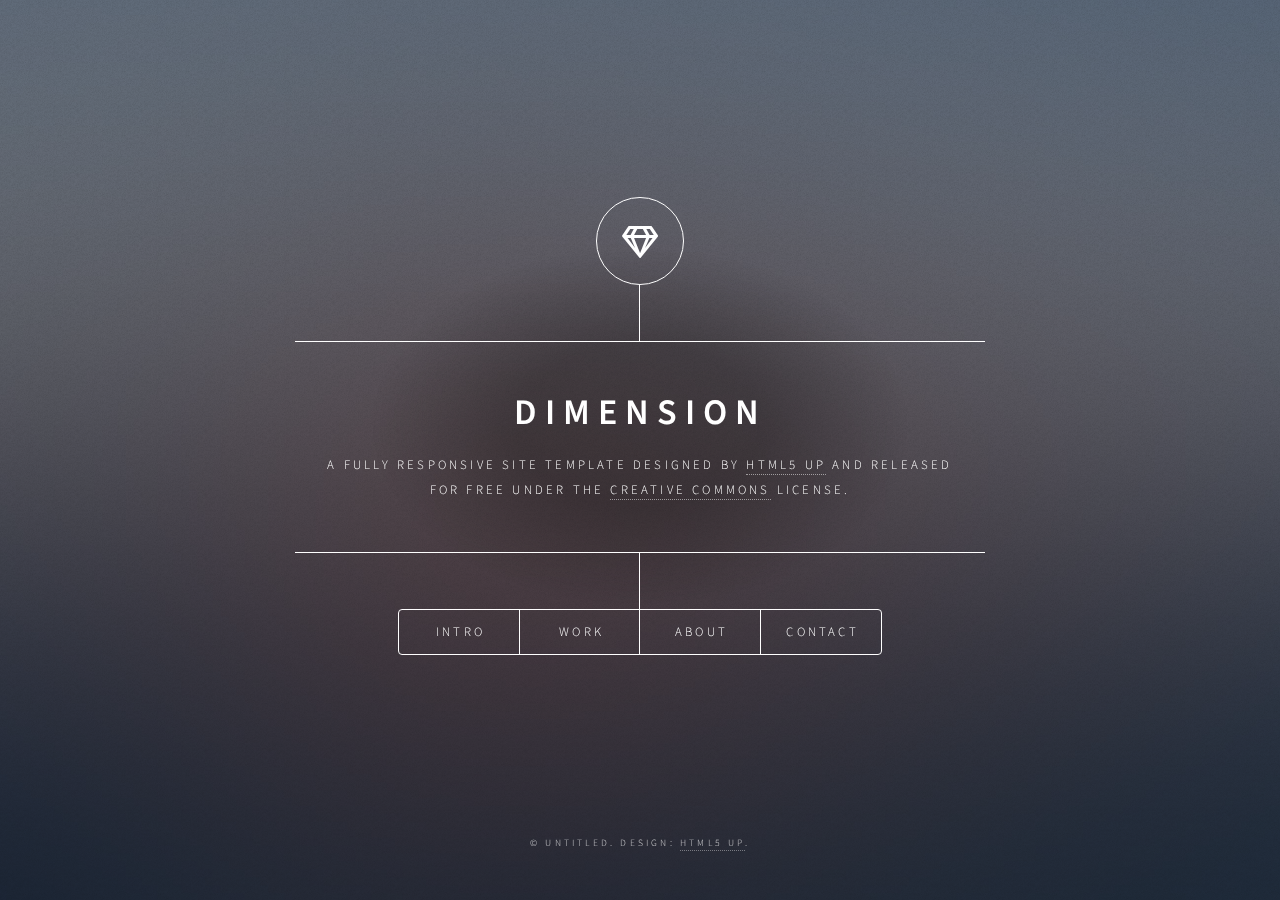
==== html_page/index.html @ d482978b "init" ====
<!DOCTYPE HTML>
<!--
	Dimension by HTML5 UP
	html5up.net | @ajlkn
	Free for personal and commercial use under the CCA 3.0 license (html5up.net/license)
-->
<html>
	<head>
		<title>Dimension by HTML5 UP</title>
		<meta charset="utf-8" />
		<meta name="viewport" content="width=device-width, initial-scale=1, user-scalable=no" />
		<link rel="stylesheet" href="assets/css/main.css" />
		<noscript><link rel="stylesheet" href="assets/css/noscript.css" /></noscript>
	</head>
	<body class="is-preload">

		<!-- Wrapper -->
			<div id="wrapper">

				<!-- Header -->
					<header id="header">
						<div class="logo">
							<span class="icon fa-gem"></span>
						</div>
						<div class="content">
							<div class="inner">
								<h1>Dimension</h1>
								<p>A fully responsive site template designed by <a href="https://html5up.net">HTML5 UP</a> and released<br />
								for free under the <a href="https://html5up.net/license">Creative Commons</a> license.</p>
							</div>
						</div>
						<nav>
							<ul>
								<li><a href="#intro">Intro</a></li>
								<li><a href="#work">Work</a></li>
								<li><a href="#about">About</a></li>
								<li><a href="#contact">Contact</a></li>
								<!--<li><a href="#elements">Elements</a></li>-->
							</ul>
						</nav>
					</header>

				<!-- Main -->
					<div id="main">

						<!-- Intro -->
							<article id="intro">
								<h2 class="major">Intro</h2>
								<span class="image main"><img src="images/pic01.jpg" alt="" /></span>
								<p>Aenean ornare velit lacus, ac varius enim ullamcorper eu. Proin aliquam facilisis ante interdum congue. Integer mollis, nisl amet convallis, porttitor magna ullamcorper, amet egestas mauris. Ut magna finibus nisi nec lacinia. Nam maximus erat id euismod egestas. By the way, check out my <a href="#work">awesome work</a>.</p>
								<p>Lorem ipsum dolor sit amet, consectetur adipiscing elit. Duis dapibus rutrum facilisis. Class aptent taciti sociosqu ad litora torquent per conubia nostra, per inceptos himenaeos. Etiam tristique libero eu nibh porttitor fermentum. Nullam venenatis erat id vehicula viverra. Nunc ultrices eros ut ultricies condimentum. Mauris risus lacus, blandit sit amet venenatis non, bibendum vitae dolor. Nunc lorem mauris, fringilla in aliquam at, euismod in lectus. Pellentesque habitant morbi tristique senectus et netus et malesuada fames ac turpis egestas. In non lorem sit amet elit placerat maximus. Pellentesque aliquam maximus risus, vel sed vehicula.</p>
							</article>

						<!-- Work -->
							<article id="work">
								<h2 class="major">Work</h2>
								<span class="image main"><img src="images/pic02.jpg" alt="" /></span>
								<p>Adipiscing magna sed dolor elit. Praesent eleifend dignissim arcu, at eleifend sapien imperdiet ac. Aliquam erat volutpat. Praesent urna nisi, fringila lorem et vehicula lacinia quam. Integer sollicitudin mauris nec lorem luctus ultrices.</p>
								<p>Nullam et orci eu lorem consequat tincidunt vivamus et sagittis libero. Mauris aliquet magna magna sed nunc rhoncus pharetra. Pellentesque condimentum sem. In efficitur ligula tate urna. Maecenas laoreet massa vel lacinia pellentesque lorem ipsum dolor. Nullam et orci eu lorem consequat tincidunt. Vivamus et sagittis libero. Mauris aliquet magna magna sed nunc rhoncus amet feugiat tempus.</p>
							</article>

						<!-- About -->
							<article id="about">
								<h2 class="major">About</h2>
								<span class="image main"><img src="images/pic03.jpg" alt="" /></span>
								<p>Lorem ipsum dolor sit amet, consectetur et adipiscing elit. Praesent eleifend dignissim arcu, at eleifend sapien imperdiet ac. Aliquam erat volutpat. Praesent urna nisi, fringila lorem et vehicula lacinia quam. Integer sollicitudin mauris nec lorem luctus ultrices. Aliquam libero et malesuada fames ac ante ipsum primis in faucibus. Cras viverra ligula sit amet ex mollis mattis lorem ipsum dolor sit amet.</p>
							</article>

						<!-- Contact -->
							<article id="contact">
								<h2 class="major">Contact</h2>
								<form method="post" action="#">
									<div class="fields">
										<div class="field half">
											<label for="name">Name</label>
											<input type="text" name="name" id="name" />
										</div>
										<div class="field half">
											<label for="email">Email</label>
											<input type="text" name="email" id="email" />
										</div>
										<div class="field">
											<label for="message">Message</label>
											<textarea name="message" id="message" rows="4"></textarea>
										</div>
									</div>
									<ul class="actions">
										<li><input type="submit" value="Send Message" class="primary" /></li>
										<li><input type="reset" value="Reset" /></li>
									</ul>
								</form>
								<ul class="icons">
									<li><a href="#" class="icon brands fa-twitter"><span class="label">Twitter</span></a></li>
									<li><a href="#" class="icon brands fa-facebook-f"><span class="label">Facebook</span></a></li>
									<li><a href="#" class="icon brands fa-instagram"><span class="label">Instagram</span></a></li>
									<li><a href="#" class="icon brands fa-github"><span class="label">GitHub</span></a></li>
								</ul>
							</article>

						<!-- Elements -->
							<article id="elements">
								<h2 class="major">Elements</h2>

								<section>
									<h3 class="major">Text</h3>
									<p>This is <b>bold</b> and this is <strong>strong</strong>. This is <i>italic</i> and this is <em>emphasized</em>.
									This is <sup>superscript</sup> text and this is <sub>subscript</sub> text.
									This is <u>underlined</u> and this is code: <code>for (;;) { ... }</code>. Finally, <a href="#">this is a link</a>.</p>
									<hr />
									<h2>Heading Level 2</h2>
									<h3>Heading Level 3</h3>
									<h4>Heading Level 4</h4>
									<h5>Heading Level 5</h5>
									<h6>Heading Level 6</h6>
									<hr />
									<h4>Blockquote</h4>
									<blockquote>Fringilla nisl. Donec accumsan interdum nisi, quis tincidunt felis sagittis eget tempus euismod. Vestibulum ante ipsum primis in faucibus vestibulum. Blandit adipiscing eu felis iaculis volutpat ac adipiscing accumsan faucibus. Vestibulum ante ipsum primis in faucibus lorem ipsum dolor sit amet nullam adipiscing eu felis.</blockquote>
									<h4>Preformatted</h4>
									<pre><code>i = 0;

while (!deck.isInOrder()) {
    print 'Iteration ' + i;
    deck.shuffle();
    i++;
}

print 'It took ' + i + ' iterations to sort the deck.';</code></pre>
								</section>

								<section>
									<h3 class="major">Lists</h3>

									<h4>Unordered</h4>
									<ul>
										<li>Dolor pulvinar etiam.</li>
										<li>Sagittis adipiscing.</li>
										<li>Felis enim feugiat.</li>
									</ul>

									<h4>Alternate</h4>
									<ul class="alt">
										<li>Dolor pulvinar etiam.</li>
										<li>Sagittis adipiscing.</li>
										<li>Felis enim feugiat.</li>
									</ul>

									<h4>Ordered</h4>
									<ol>
										<li>Dolor pulvinar etiam.</li>
										<li>Etiam vel felis viverra.</li>
										<li>Felis enim feugiat.</li>
										<li>Dolor pulvinar etiam.</li>
										<li>Etiam vel felis lorem.</li>
										<li>Felis enim et feugiat.</li>
									</ol>
									<h4>Icons</h4>
									<ul class="icons">
										<li><a href="#" class="icon brands fa-twitter"><span class="label">Twitter</span></a></li>
										<li><a href="#" class="icon brands fa-facebook-f"><span class="label">Facebook</span></a></li>
										<li><a href="#" class="icon brands fa-instagram"><span class="label">Instagram</span></a></li>
										<li><a href="#" class="icon brands fa-github"><span class="label">Github</span></a></li>
									</ul>

									<h4>Actions</h4>
									<ul class="actions">
										<li><a href="#" class="button primary">Default</a></li>
										<li><a href="#" class="button">Default</a></li>
									</ul>
									<ul class="actions stacked">
										<li><a href="#" class="button primary">Default</a></li>
										<li><a href="#" class="button">Default</a></li>
									</ul>
								</section>

								<section>
									<h3 class="major">Table</h3>
									<h4>Default</h4>
									<div class="table-wrapper">
										<table>
											<thead>
												<tr>
													<th>Name</th>
													<th>Description</th>
													<th>Price</th>
												</tr>
											</thead>
											<tbody>
												<tr>
													<td>Item One</td>
													<td>Ante turpis integer aliquet porttitor.</td>
													<td>29.99</td>
												</tr>
												<tr>
													<td>Item Two</td>
													<td>Vis ac commodo adipiscing arcu aliquet.</td>
													<td>19.99</td>
												</tr>
												<tr>
													<td>Item Three</td>
													<td> Morbi faucibus arcu accumsan lorem.</td>
													<td>29.99</td>
												</tr>
												<tr>
													<td>Item Four</td>
													<td>Vitae integer tempus condimentum.</td>
													<td>19.99</td>
												</tr>
												<tr>
													<td>Item Five</td>
													<td>Ante turpis integer aliquet porttitor.</td>
													<td>29.99</td>
												</tr>
											</tbody>
											<tfoot>
												<tr>
													<td colspan="2"></td>
													<td>100.00</td>
												</tr>
											</tfoot>
										</table>
									</div>

									<h4>Alternate</h4>
									<div class="table-wrapper">
										<table class="alt">
											<thead>
												<tr>
													<th>Name</th>
													<th>Description</th>
													<th>Price</th>
												</tr>
											</thead>
											<tbody>
												<tr>
													<td>Item One</td>
													<td>Ante turpis integer aliquet porttitor.</td>
													<td>29.99</td>
												</tr>
												<tr>
													<td>Item Two</td>
													<td>Vis ac commodo adipiscing arcu aliquet.</td>
													<td>19.99</td>
												</tr>
												<tr>
													<td>Item Three</td>
													<td> Morbi faucibus arcu accumsan lorem.</td>
													<td>29.99</td>
												</tr>
												<tr>
													<td>Item Four</td>
													<td>Vitae integer tempus condimentum.</td>
													<td>19.99</td>
												</tr>
												<tr>
													<td>Item Five</td>
													<td>Ante turpis integer aliquet porttitor.</td>
													<td>29.99</td>
												</tr>
											</tbody>
											<tfoot>
												<tr>
													<td colspan="2"></td>
													<td>100.00</td>
												</tr>
											</tfoot>
										</table>
									</div>
								</section>

								<section>
									<h3 class="major">Buttons</h3>
									<ul class="actions">
										<li><a href="#" class="button primary">Primary</a></li>
										<li><a href="#" class="button">Default</a></li>
									</ul>
									<ul class="actions">
										<li><a href="#" class="button">Default</a></li>
										<li><a href="#" class="button small">Small</a></li>
									</ul>
									<ul class="actions">
										<li><a href="#" class="button primary icon solid fa-download">Icon</a></li>
										<li><a href="#" class="button icon solid fa-download">Icon</a></li>
									</ul>
									<ul class="actions">
										<li><span class="button primary disabled">Disabled</span></li>
										<li><span class="button disabled">Disabled</span></li>
									</ul>
								</section>

								<section>
									<h3 class="major">Form</h3>
									<form method="post" action="#">
										<div class="fields">
											<div class="field half">
												<label for="demo-name">Name</label>
												<input type="text" name="demo-name" id="demo-name" value="" placeholder="Jane Doe" />
											</div>
											<div class="field half">
												<label for="demo-email">Email</label>
												<input type="email" name="demo-email" id="demo-email" value="" placeholder="jane@untitled.tld" />
											</div>
											<div class="field">
												<label for="demo-category">Category</label>
												<select name="demo-category" id="demo-category">
													<option value="">-</option>
													<option value="1">Manufacturing</option>
													<option value="1">Shipping</option>
													<option value="1">Administration</option>
													<option value="1">Human Resources</option>
												</select>
											</div>
											<div class="field half">
												<input type="radio" id="demo-priority-low" name="demo-priority" checked>
												<label for="demo-priority-low">Low</label>
											</div>
											<div class="field half">
												<input type="radio" id="demo-priority-high" name="demo-priority">
												<label for="demo-priority-high">High</label>
											</div>
											<div class="field half">
												<input type="checkbox" id="demo-copy" name="demo-copy">
												<label for="demo-copy">Email me a copy</label>
											</div>
											<div class="field half">
												<input type="checkbox" id="demo-human" name="demo-human" checked>
												<label for="demo-human">Not a robot</label>
											</div>
											<div class="field">
												<label for="demo-message">Message</label>
												<textarea name="demo-message" id="demo-message" placeholder="Enter your message" rows="6"></textarea>
											</div>
										</div>
										<ul class="actions">
											<li><input type="submit" value="Send Message" class="primary" /></li>
											<li><input type="reset" value="Reset" /></li>
										</ul>
									</form>
								</section>

							</article>

					</div>

				<!-- Footer -->
					<footer id="footer">
						<p class="copyright">&copy; Untitled. Design: <a href="https://html5up.net">HTML5 UP</a>.</p>
					</footer>

			</div>

		<!-- BG -->
			<div id="bg"></div>

		<!-- Scripts -->
			<script src="assets/js/jquery.min.js"></script>
			<script src="assets/js/browser.min.js"></script>
			<script src="assets/js/breakpoints.min.js"></script>
			<script src="assets/js/util.js"></script>
			<script src="assets/js/main.js"></script>

	</body>
</html>
---- html_page/assets/css/main.css ----
@import url(fontawesome-all.min.css);
@import url("https://fonts.googleapis.com/css?family=Source+Sans+Pro:300italic,600italic,300,600");

/*
	Dimension by HTML5 UP
	html5up.net | @ajlkn
	Free for personal and commercial use under the CCA 3.0 license (html5up.net/license)
*/

html, body, div, span, applet, object,
iframe, h1, h2, h3, h4, h5, h6, p, blockquote,
pre, a, abbr, acronym, address, big, cite,
code, del, dfn, em, img, ins, kbd, q, s, samp,
small, strike, strong, sub, sup, tt, var, b,
u, i, center, dl, dt, dd, ol, ul, li, fieldset,
form, label, legend, table, caption, tbody,
tfoot, thead, tr, th, td, article, aside,
canvas, details, embed, figure, figcaption,
footer, header, hgroup, menu, nav, output, ruby,
section, summary, time, mark, audio, video {
	margin: 0;
	padding: 0;
	border: 0;
	font-size: 100%;
	font: inherit;
	vertical-align: baseline;}

article, aside, details, figcaption, figure,
footer, header, hgroup, menu, nav, section {
	display: block;}

body {
	line-height: 1;
}

ol, ul {
	list-style: none;
}

blockquote, q {
	quotes: none;
}

	blockquote:before, blockquote:after, q:before, q:after {
		content: '';
		content: none;
	}

table {
	border-collapse: collapse;
	border-spacing: 0;
}

body {
	-webkit-text-size-adjust: none;
}

mark {
	background-color: transparent;
	color: inherit;
}

input::-moz-focus-inner {
	border: 0;
	padding: 0;
}

input, select, textarea {
	-moz-appearance: none;
	-webkit-appearance: none;
	-ms-appearance: none;
	appearance: none;
}

/* Basic */

	@-ms-viewport {
		width: device-width;
	}

	@media screen and (max-width: 480px) {

		html, body {
			min-width: 320px;
		}

	}

	html {
		box-sizing: border-box;
	}

	*, *:before, *:after {
		box-sizing: inherit;
	}

	body {
		background: #1b1f22;
	}

		body.is-preload *, body.is-preload *:before, body.is-preload *:after {
			-moz-animation: none !important;
			-webkit-animation: none !important;
			-ms-animation: none !important;
			animation: none !important;
			-moz-transition: none !important;
			-webkit-transition: none !important;
			-ms-transition: none !important;
			transition: none !important;
		}

/* Type */

	html {
		font-size: 16pt;
	}

		@media screen and (max-width: 1680px) {

			html {
				font-size: 12pt;
			}

		}

		@media screen and (max-width: 736px) {

			html {
				font-size: 11pt;
			}

		}

		@media screen and (max-width: 360px) {

			html {
				font-size: 10pt;
			}

		}

	body, input, select, textarea {
		color: #ffffff;
		font-family: "Source Sans Pro", sans-serif;
		font-weight: 300;
		font-size: 1rem;
		line-height: 1.65;
	}

	a {
		-moz-transition: color 0.2s ease-in-out, background-color 0.2s ease-in-out, border-bottom-color 0.2s ease-in-out;
		-webkit-transition: color 0.2s ease-in-out, background-color 0.2s ease-in-out, border-bottom-color 0.2s ease-in-out;
		-ms-transition: color 0.2s ease-in-out, background-color 0.2s ease-in-out, border-bottom-color 0.2s ease-in-out;
		transition: color 0.2s ease-in-out, background-color 0.2s ease-in-out, border-bottom-color 0.2s ease-in-out;
		border-bottom: dotted 1px rgba(255, 255, 255, 0.5);
		text-decoration: none;
		color: inherit;
	}

		a:hover {
			border-bottom-color: transparent;
		}

	strong, b {
		color: #ffffff;
		font-weight: 600;
	}

	em, i {
		font-style: italic;
	}

	p {
		margin: 0 0 2rem 0;
	}

	h1, h2, h3, h4, h5, h6 {
		color: #ffffff;
		font-weight: 600;
		line-height: 1.5;
		margin: 0 0 1rem 0;
		text-transform: uppercase;
		letter-spacing: 0.2rem;
	}

		h1 a, h2 a, h3 a, h4 a, h5 a, h6 a {
			color: inherit;
			text-decoration: none;
		}

		h1.major, h2.major, h3.major, h4.major, h5.major, h6.major {
			border-bottom: solid 1px #ffffff;
			width: -moz-max-content;
			width: -webkit-max-content;
			width: -ms-max-content;
			width: max-content;
			padding-bottom: 0.5rem;
			margin: 0 0 2rem 0;
		}

	h1 {
		font-size: 2.25rem;
		line-height: 1.3;
		letter-spacing: 0.5rem;
	}

	h2 {
		font-size: 1.5rem;
		line-height: 1.4;
		letter-spacing: 0.5rem;
	}

	h3 {
		font-size: 1rem;
	}

	h4 {
		font-size: 0.8rem;
	}

	h5 {
		font-size: 0.7rem;
	}

	h6 {
		font-size: 0.6rem;
	}

	@media screen and (max-width: 736px) {

		h1 {
			font-size: 1.75rem;
			line-height: 1.4;
		}

		h2 {
			font-size: 1.25em;
			line-height: 1.5;
		}

	}

	sub {
		font-size: 0.8rem;
		position: relative;
		top: 0.5rem;
	}

	sup {
		font-size: 0.8rem;
		position: relative;
		top: -0.5rem;
	}

	blockquote {
		border-left: solid 4px #ffffff;
		font-style: italic;
		margin: 0 0 2rem 0;
		padding: 0.5rem 0 0.5rem 2rem;
	}

	code {
		background: rgba(255, 255, 255, 0.075);
		border-radius: 4px;
		font-family: "Courier New", monospace;
		font-size: 0.9rem;
		margin: 0 0.25rem;
		padding: 0.25rem 0.65rem;
	}

	pre {
		-webkit-overflow-scrolling: touch;
		font-family: "Courier New", monospace;
		font-size: 0.9rem;
		margin: 0 0 2rem 0;
	}

		pre code {
			display: block;
			line-height: 1.75;
			padding: 1rem 1.5rem;
			overflow-x: auto;
		}

	hr {
		border: 0;
		border-bottom: solid 1px #ffffff;
		margin: 2.75rem 0;
	}

	.align-left {
		text-align: left;
	}

	.align-center {
		text-align: center;
	}

	.align-right {
		text-align: right;
	}

/* Form */

	form {
		margin: 0 0 2rem 0;
	}

		form > :last-child {
			margin-bottom: 0;
		}

		form > .fields {
			display: -moz-flex;
			display: -webkit-flex;
			display: -ms-flex;
			display: flex;
			-moz-flex-wrap: wrap;
			-webkit-flex-wrap: wrap;
			-ms-flex-wrap: wrap;
			flex-wrap: wrap;
			width: calc(100% + 3rem);
			margin: -1.5rem 0 2rem -1.5rem;
		}

			form > .fields > .field {
				-moz-flex-grow: 0;
				-webkit-flex-grow: 0;
				-ms-flex-grow: 0;
				flex-grow: 0;
				-moz-flex-shrink: 0;
				-webkit-flex-shrink: 0;
				-ms-flex-shrink: 0;
				flex-shrink: 0;
				padding: 1.5rem 0 0 1.5rem;
				width: calc(100% - 1.5rem);
			}

				form > .fields > .field.half {
					width: calc(50% - 0.75rem);
				}

				form > .fields > .field.third {
					width: calc(100%/3 - 0.5rem);
				}

				form > .fields > .field.quarter {
					width: calc(25% - 0.375rem);
				}

		@media screen and (max-width: 480px) {

			form > .fields {
				width: calc(100% + 3rem);
				margin: -1.5rem 0 2rem -1.5rem;
			}

				form > .fields > .field {
					padding: 1.5rem 0 0 1.5rem;
					width: calc(100% - 1.5rem);
				}

					form > .fields > .field.half {
						width: calc(100% - 1.5rem);
					}

					form > .fields > .field.third {
						width: calc(100% - 1.5rem);
					}

					form > .fields > .field.quarter {
						width: calc(100% - 1.5rem);
					}

		}

	label {
		color: #ffffff;
		display: block;
		font-size: 0.8rem;
		font-weight: 300;
		letter-spacing: 0.2rem;
		line-height: 1.5;
		margin: 0 0 1rem 0;
		text-transform: uppercase;
	}

	input[type="text"],
	input[type="password"],
	input[type="email"],
	input[type="tel"],
	select,
	textarea {
		-moz-appearance: none;
		-webkit-appearance: none;
		-ms-appearance: none;
		appearance: none;
		-moz-transition: border-color 0.2s ease-in-out, box-shadow 0.2s ease-in-out, background-color 0.2s ease-in-out;
		-webkit-transition: border-color 0.2s ease-in-out, box-shadow 0.2s ease-in-out, background-color 0.2s ease-in-out;
		-ms-transition: border-color 0.2s ease-in-out, box-shadow 0.2s ease-in-out, background-color 0.2s ease-in-out;
		transition: border-color 0.2s ease-in-out, box-shadow 0.2s ease-in-out, background-color 0.2s ease-in-out;
		background-color: transparent;
		border-radius: 4px;
		border: solid 1px #ffffff;
		color: inherit;
		display: block;
		outline: 0;
		padding: 0 1rem;
		text-decoration: none;
		width: 100%;
	}

		input[type="text"]:invalid,
		input[type="password"]:invalid,
		input[type="email"]:invalid,
		input[type="tel"]:invalid,
		select:invalid,
		textarea:invalid {
			box-shadow: none;
		}

		input[type="text"]:focus,
		input[type="password"]:focus,
		input[type="email"]:focus,
		input[type="tel"]:focus,
		select:focus,
		textarea:focus {
			background: rgba(255, 255, 255, 0.075);
			border-color: #ffffff;
			box-shadow: 0 0 0 1px #ffffff;
		}

	select {
		background-image: url("data:image/svg+xml;charset=utf8,%3Csvg xmlns='http://www.w3.org/2000/svg' width='40' height='40' preserveAspectRatio='none' viewBox='0 0 40 40'%3E%3Cpath d='M9.4,12.3l10.4,10.4l10.4-10.4c0.2-0.2,0.5-0.4,0.9-0.4c0.3,0,0.6,0.1,0.9,0.4l3.3,3.3c0.2,0.2,0.4,0.5,0.4,0.9 c0,0.4-0.1,0.6-0.4,0.9L20.7,31.9c-0.2,0.2-0.5,0.4-0.9,0.4c-0.3,0-0.6-0.1-0.9-0.4L4.3,17.3c-0.2-0.2-0.4-0.5-0.4-0.9 c0-0.4,0.1-0.6,0.4-0.9l3.3-3.3c0.2-0.2,0.5-0.4,0.9-0.4S9.1,12.1,9.4,12.3z' fill='%23ffffff' /%3E%3C/svg%3E");
		background-size: 1.25rem;
		background-repeat: no-repeat;
		background-position: calc(100% - 1rem) center;
		height: 2.75rem;
		padding-right: 2.75rem;
		text-overflow: ellipsis;
	}

		select option {
			color: #ffffff;
			background: #1b1f22;
		}

		select:focus::-ms-value {
			background-color: transparent;
		}

		select::-ms-expand {
			display: none;
		}

	input[type="text"],
	input[type="password"],
	input[type="email"],
	select {
		height: 2.75rem;
	}

	textarea {
		padding: 0.75rem 1rem;
	}

	input[type="checkbox"],
	input[type="radio"] {
		-moz-appearance: none;
		-webkit-appearance: none;
		-ms-appearance: none;
		appearance: none;
		display: block;
		float: left;
		margin-right: -2rem;
		opacity: 0;
		width: 1rem;
		z-index: -1;
	}

		input[type="checkbox"] + label,
		input[type="radio"] + label {
			text-decoration: none;
			-moz-user-select: none;
			-webkit-user-select: none;
			-ms-user-select: none;
			user-select: none;
			color: #ffffff;
			cursor: pointer;
			display: inline-block;
			font-size: 0.8rem;
			font-weight: 300;
			margin: 0 0 0.5rem 0;
			padding-left: 2.65rem;
			padding-right: 0.75rem;
			position: relative;
		}

			input[type="checkbox"] + label:before,
			input[type="radio"] + label:before {
				-moz-osx-font-smoothing: grayscale;
				-webkit-font-smoothing: antialiased;
				display: inline-block;
				font-style: normal;
				font-variant: normal;
				text-rendering: auto;
				line-height: 1;
				text-transform: none !important;
				font-family: 'Font Awesome 5 Free';
				font-weight: 900;
			}

			input[type="checkbox"] + label:before,
			input[type="radio"] + label:before {
				-moz-transition: border-color 0.2s ease-in-out, box-shadow 0.2s ease-in-out, background-color 0.2s ease-in-out;
				-webkit-transition: border-color 0.2s ease-in-out, box-shadow 0.2s ease-in-out, background-color 0.2s ease-in-out;
				-ms-transition: border-color 0.2s ease-in-out, box-shadow 0.2s ease-in-out, background-color 0.2s ease-in-out;
				transition: border-color 0.2s ease-in-out, box-shadow 0.2s ease-in-out, background-color 0.2s ease-in-out;
				border-radius: 4px;
				border: solid 1px #ffffff;
				content: '';
				display: inline-block;
				height: 1.65rem;
				left: 0;
				line-height: 1.65rem;
				position: absolute;
				text-align: center;
				top: -0.15rem;
				width: 1.65rem;
			}

		input[type="checkbox"]:checked + label:before,
		input[type="radio"]:checked + label:before {
			background: #ffffff !important;
			border-color: #ffffff !important;
			color: #1b1f22;
			content: '\f00c';
		}

		input[type="checkbox"]:focus + label:before,
		input[type="radio"]:focus + label:before {
			background: rgba(255, 255, 255, 0.075);
			border-color: #ffffff;
			box-shadow: 0 0 0 1px #ffffff;
		}

	input[type="checkbox"] + label:before {
		border-radius: 4px;
	}

	input[type="radio"] + label:before {
		border-radius: 100%;
	}

	::-webkit-input-placeholder {
		color: rgba(255, 255, 255, 0.5) !important;
		opacity: 1.0;
	}

	:-moz-placeholder {
		color: rgba(255, 255, 255, 0.5) !important;
		opacity: 1.0;
	}

	::-moz-placeholder {
		color: rgba(255, 255, 255, 0.5) !important;
		opacity: 1.0;
	}

	:-ms-input-placeholder {
		color: rgba(255, 255, 255, 0.5) !important;
		opacity: 1.0;
	}

	.formerize-placeholder {
		color: rgba(255, 255, 255, 0.5) !important;
		opacity: 1.0;
	}

/* Box */

	.box {
		border-radius: 4px;
		border: solid 1px #ffffff;
		margin-bottom: 2rem;
		padding: 1.5em;
	}

		.box > :last-child,
		.box > :last-child > :last-child,
		.box > :last-child > :last-child > :last-child {
			margin-bottom: 0;
		}

		.box.alt {
			border: 0;
			border-radius: 0;
			padding: 0;
		}

/* Icon */

	.icon {
		text-decoration: none;
		border-bottom: none;
		position: relative;
	}

		.icon:before {
			-moz-osx-font-smoothing: grayscale;
			-webkit-font-smoothing: antialiased;
			display: inline-block;
			font-style: normal;
			font-variant: normal;
			text-rendering: auto;
			line-height: 1;
			text-transform: none !important;
			font-family: 'Font Awesome 5 Free';
			font-weight: 400;
		}

		.icon > .label {
			display: none;
		}

		.icon:before {
			line-height: inherit;
		}

		.icon.solid:before {
			font-weight: 900;
		}

		.icon.brands:before {
			font-family: 'Font Awesome 5 Brands';
		}

/* Image */

	.image {
		border-radius: 4px;
		border: 0;
		display: inline-block;
		position: relative;
	}

		.image:before {
			pointer-events: none;
			background-image: url("../../images/overlay.png");
			background-color: rgba(19, 21, 25, 0.5);
			border-radius: 4px;
			content: '';
			display: block;
			height: 100%;
			left: 0;
			opacity: 0.5;
			position: absolute;
			top: 0;
			width: 100%;
		}

		.image img {
			border-radius: 4px;
			display: block;
		}

		.image.left, .image.right {
			max-width: 40%;
		}

			.image.left img, .image.right img {
				width: 100%;
			}

		.image.left {
			float: left;
			padding: 0 1.5em 1em 0;
			top: 0.25em;
		}

		.image.right {
			float: right;
			padding: 0 0 1em 1.5em;
			top: 0.25em;
		}

		.image.fit {
			display: block;
			margin: 0 0 2rem 0;
			width: 100%;
		}

			.image.fit img {
				width: 100%;
			}

		.image.main {
			display: block;
			margin: 2.5rem 0;
			width: 100%;
		}

			.image.main img {
				width: 100%;
			}

		@media screen and (max-width: 736px) {

			.image.main {
				margin: 2rem 0;
			}

		}

		@media screen and (max-width: 480px) {

			.image.main {
				margin: 1.5rem 0;
			}

		}

/* List */

	ol {
		list-style: decimal;
		margin: 0 0 2rem 0;
		padding-left: 1.25em;
	}

		ol li {
			padding-left: 0.25em;
		}

	ul {
		list-style: disc;
		margin: 0 0 2rem 0;
		padding-left: 1em;
	}

		ul li {
			padding-left: 0.5em;
		}

		ul.alt {
			list-style: none;
			padding-left: 0;
		}

			ul.alt li {
				border-top: solid 1px #ffffff;
				padding: 0.5em 0;
			}

				ul.alt li:first-child {
					border-top: 0;
					padding-top: 0;
				}

	dl {
		margin: 0 0 2rem 0;
	}

		dl dt {
			display: block;
			font-weight: 600;
			margin: 0 0 1rem 0;
		}

		dl dd {
			margin-left: 2rem;
		}

/* Actions */

	ul.actions {
		display: -moz-flex;
		display: -webkit-flex;
		display: -ms-flex;
		display: flex;
		cursor: default;
		list-style: none;
		margin-left: -1rem;
		padding-left: 0;
	}

		ul.actions li {
			padding: 0 0 0 1rem;
			vertical-align: middle;
		}

		ul.actions.special {
			-moz-justify-content: center;
			-webkit-justify-content: center;
			-ms-justify-content: center;
			justify-content: center;
			width: 100%;
			margin-left: 0;
		}

			ul.actions.special li:first-child {
				padding-left: 0;
			}

		ul.actions.stacked {
			-moz-flex-direction: column;
			-webkit-flex-direction: column;
			-ms-flex-direction: column;
			flex-direction: column;
			margin-left: 0;
		}

			ul.actions.stacked li {
				padding: 1.3rem 0 0 0;
			}

				ul.actions.stacked li:first-child {
					padding-top: 0;
				}

		ul.actions.fit {
			width: calc(100% + 1rem);
		}

			ul.actions.fit li {
				-moz-flex-grow: 1;
				-webkit-flex-grow: 1;
				-ms-flex-grow: 1;
				flex-grow: 1;
				-moz-flex-shrink: 1;
				-webkit-flex-shrink: 1;
				-ms-flex-shrink: 1;
				flex-shrink: 1;
				width: 100%;
			}

				ul.actions.fit li > * {
					width: 100%;
				}

			ul.actions.fit.stacked {
				width: 100%;
			}

		@media screen and (max-width: 480px) {

			ul.actions:not(.fixed) {
				-moz-flex-direction: column;
				-webkit-flex-direction: column;
				-ms-flex-direction: column;
				flex-direction: column;
				margin-left: 0;
				width: 100% !important;
			}

				ul.actions:not(.fixed) li {
					-moz-flex-grow: 1;
					-webkit-flex-grow: 1;
					-ms-flex-grow: 1;
					flex-grow: 1;
					-moz-flex-shrink: 1;
					-webkit-flex-shrink: 1;
					-ms-flex-shrink: 1;
					flex-shrink: 1;
					padding: 1rem 0 0 0;
					text-align: center;
					width: 100%;
				}

					ul.actions:not(.fixed) li > * {
						width: 100%;
					}

					ul.actions:not(.fixed) li:first-child {
						padding-top: 0;
					}

					ul.actions:not(.fixed) li input[type="submit"],
					ul.actions:not(.fixed) li input[type="reset"],
					ul.actions:not(.fixed) li input[type="button"],
					ul.actions:not(.fixed) li button,
					ul.actions:not(.fixed) li .button {
						width: 100%;
					}

						ul.actions:not(.fixed) li input[type="submit"].icon:before,
						ul.actions:not(.fixed) li input[type="reset"].icon:before,
						ul.actions:not(.fixed) li input[type="button"].icon:before,
						ul.actions:not(.fixed) li button.icon:before,
						ul.actions:not(.fixed) li .button.icon:before {
							margin-left: -0.5em;
						}

		}

/* Icons */

	ul.icons {
		cursor: default;
		list-style: none;
		padding-left: 0;
	}

		ul.icons li {
			display: inline-block;
			padding: 0 0.75em 0 0;
		}

			ul.icons li:last-child {
				padding-right: 0;
			}

			ul.icons li a {
				border-radius: 100%;
				box-shadow: inset 0 0 0 1px #ffffff;
				display: inline-block;
				height: 2.25rem;
				line-height: 2.25rem;
				text-align: center;
				width: 2.25rem;
			}

				ul.icons li a:hover {
					background-color: rgba(255, 255, 255, 0.075);
				}

				ul.icons li a:active {
					background-color: rgba(255, 255, 255, 0.175);
				}

/* Table */

	.table-wrapper {
		-webkit-overflow-scrolling: touch;
		overflow-x: auto;
	}

	table {
		margin: 0 0 2rem 0;
		width: 100%;
	}

		table tbody tr {
			border: solid 1px #ffffff;
			border-left: 0;
			border-right: 0;
		}

			table tbody tr:nth-child(2n + 1) {
				background-color: rgba(255, 255, 255, 0.075);
			}

		table td {
			padding: 0.75em 0.75em;
		}

		table th {
			color: #ffffff;
			font-size: 0.9em;
			font-weight: 600;
			padding: 0 0.75em 0.75em 0.75em;
			text-align: left;
		}

		table thead {
			border-bottom: solid 2px #ffffff;
		}

		table tfoot {
			border-top: solid 2px #ffffff;
		}

		table.alt {
			border-collapse: separate;
		}

			table.alt tbody tr td {
				border: solid 1px #ffffff;
				border-left-width: 0;
				border-top-width: 0;
			}

				table.alt tbody tr td:first-child {
					border-left-width: 1px;
				}

			table.alt tbody tr:first-child td {
				border-top-width: 1px;
			}

			table.alt thead {
				border-bottom: 0;
			}

			table.alt tfoot {
				border-top: 0;
			}

/* Button */

	input[type="submit"],
	input[type="reset"],
	input[type="button"],
	button,
	.button {
		-moz-appearance: none;
		-webkit-appearance: none;
		-ms-appearance: none;
		appearance: none;
		-moz-transition: background-color 0.2s ease-in-out, color 0.2s ease-in-out;
		-webkit-transition: background-color 0.2s ease-in-out, color 0.2s ease-in-out;
		-ms-transition: background-color 0.2s ease-in-out, color 0.2s ease-in-out;
		transition: background-color 0.2s ease-in-out, color 0.2s ease-in-out;
		background-color: transparent;
		border-radius: 4px;
		border: 0;
		box-shadow: inset 0 0 0 1px #ffffff;
		color: #ffffff !important;
		cursor: pointer;
		display: inline-block;
		font-size: 0.8rem;
		font-weight: 300;
		height: 2.75rem;
		letter-spacing: 0.2rem;
		line-height: 2.75rem;
		outline: 0;
		padding: 0 1.25rem 0 1.35rem;
		text-align: center;
		text-decoration: none;
		text-transform: uppercase;
		white-space: nowrap;
	}

		input[type="submit"]:hover,
		input[type="reset"]:hover,
		input[type="button"]:hover,
		button:hover,
		.button:hover {
			background-color: rgba(255, 255, 255, 0.075);
		}

		input[type="submit"]:active,
		input[type="reset"]:active,
		input[type="button"]:active,
		button:active,
		.button:active {
			background-color: rgba(255, 255, 255, 0.175);
		}

		input[type="submit"].icon:before,
		input[type="reset"].icon:before,
		input[type="button"].icon:before,
		button.icon:before,
		.button.icon:before {
			margin-right: 0.5em;
		}

		input[type="submit"].fit,
		input[type="reset"].fit,
		input[type="button"].fit,
		button.fit,
		.button.fit {
			width: 100%;
		}

		input[type="submit"].small,
		input[type="reset"].small,
		input[type="button"].small,
		button.small,
		.button.small {
			font-size: 0.6rem;
			height: 2.0625rem;
			line-height: 2.0625rem;
		}

		input[type="submit"].primary,
		input[type="reset"].primary,
		input[type="button"].primary,
		button.primary,
		.button.primary {
			background-color: #ffffff;
			color: #1b1f22 !important;
			font-weight: 600;
		}

		input[type="submit"].disabled, input[type="submit"]:disabled,
		input[type="reset"].disabled,
		input[type="reset"]:disabled,
		input[type="button"].disabled,
		input[type="button"]:disabled,
		button.disabled,
		button:disabled,
		.button.disabled,
		.button:disabled {
			pointer-events: none;
			cursor: default;
			opacity: 0.25;
		}

	input[type="submit"],
	input[type="reset"],
	input[type="button"],
	button {
		line-height: calc(2.75rem - 2px);
	}

/* BG */

	#bg {
		-moz-transform: scale(1.0);
		-webkit-transform: scale(1.0);
		-ms-transform: scale(1.0);
		transform: scale(1.0);
		-webkit-backface-visibility: hidden;
		position: fixed;
		top: 0;
		left: 0;
		width: 100%;
		height: 100vh;
		z-index: 1;
	}

		#bg:before, #bg:after {
			content: '';
			display: block;
			position: absolute;
			top: 0;
			left: 0;
			width: 100%;
			height: 100%;
		}

		#bg:before {
			-moz-transition: background-color 2.5s ease-in-out;
			-webkit-transition: background-color 2.5s ease-in-out;
			-ms-transition: background-color 2.5s ease-in-out;
			transition: background-color 2.5s ease-in-out;
			-moz-transition-delay: 0.75s;
			-webkit-transition-delay: 0.75s;
			-ms-transition-delay: 0.75s;
			transition-delay: 0.75s;
			background-image: linear-gradient(to top, rgba(19, 21, 25, 0.5), rgba(19, 21, 25, 0.5)), url("../../images/overlay.png");
			background-size: auto, 256px 256px;
			background-position: center, center;
			background-repeat: no-repeat, repeat;
			z-index: 2;
		}

		#bg:after {
			-moz-transform: scale(1.125);
			-webkit-transform: scale(1.125);
			-ms-transform: scale(1.125);
			transform: scale(1.125);
			-moz-transition: -moz-transform 0.325s ease-in-out, -moz-filter 0.325s ease-in-out;
			-webkit-transition: -webkit-transform 0.325s ease-in-out, -webkit-filter 0.325s ease-in-out;
			-ms-transition: -ms-transform 0.325s ease-in-out, -ms-filter 0.325s ease-in-out;
			transition: transform 0.325s ease-in-out, filter 0.325s ease-in-out;
			background-image: url("../../images/bg.jpg");
			background-position: center;
			background-size: cover;
			background-repeat: no-repeat;
			z-index: 1;
		}

		body.is-article-visible #bg:after {
			-moz-transform: scale(1.0825);
			-webkit-transform: scale(1.0825);
			-ms-transform: scale(1.0825);
			transform: scale(1.0825);
			-moz-filter: blur(0.2rem);
			-webkit-filter: blur(0.2rem);
			-ms-filter: blur(0.2rem);
			filter: blur(0.2rem);
		}

		body.is-preload #bg:before {
			background-color: #000000;
		}

/* Wrapper */

	#wrapper {
		display: -moz-flex;
		display: -webkit-flex;
		display: -ms-flex;
		display: flex;
		-moz-flex-direction: column;
		-webkit-flex-direction: column;
		-ms-flex-direction: column;
		flex-direction: column;
		-moz-align-items: center;
		-webkit-align-items: center;
		-ms-align-items: center;
		align-items: center;
		-moz-justify-content: space-between;
		-webkit-justify-content: space-between;
		-ms-justify-content: space-between;
		justify-content: space-between;
		position: relative;
		min-height: 100vh;
		width: 100%;
		padding: 4rem 2rem;
		z-index: 3;
	}

		#wrapper:before {
			content: '';
			display: block;
		}

		@media screen and (max-width: 1680px) {

			#wrapper {
				padding: 3rem 2rem;
			}

		}

		@media screen and (max-width: 736px) {

			#wrapper {
				padding: 2rem 1rem;
			}

		}

		@media screen and (max-width: 480px) {

			#wrapper {
				padding: 1rem;
			}

		}

/* Header */

	#header {
		display: -moz-flex;
		display: -webkit-flex;
		display: -ms-flex;
		display: flex;
		-moz-flex-direction: column;
		-webkit-flex-direction: column;
		-ms-flex-direction: column;
		flex-direction: column;
		-moz-align-items: center;
		-webkit-align-items: center;
		-ms-align-items: center;
		align-items: center;
		-moz-transition: -moz-transform 0.325s ease-in-out, -moz-filter 0.325s ease-in-out, opacity 0.325s ease-in-out;
		-webkit-transition: -webkit-transform 0.325s ease-in-out, -webkit-filter 0.325s ease-in-out, opacity 0.325s ease-in-out;
		-ms-transition: -ms-transform 0.325s ease-in-out, -ms-filter 0.325s ease-in-out, opacity 0.325s ease-in-out;
		transition: transform 0.325s ease-in-out, filter 0.325s ease-in-out, opacity 0.325s ease-in-out;
		background-image: -moz-radial-gradient(rgba(0, 0, 0, 0.25) 25%, rgba(0, 0, 0, 0) 55%);
		background-image: -webkit-radial-gradient(rgba(0, 0, 0, 0.25) 25%, rgba(0, 0, 0, 0) 55%);
		background-image: -ms-radial-gradient(rgba(0, 0, 0, 0.25) 25%, rgba(0, 0, 0, 0) 55%);
		background-image: radial-gradient(rgba(0, 0, 0, 0.25) 25%, rgba(0, 0, 0, 0) 55%);
		max-width: 100%;
		text-align: center;
	}

		#header > * {
			-moz-transition: opacity 0.325s ease-in-out;
			-webkit-transition: opacity 0.325s ease-in-out;
			-ms-transition: opacity 0.325s ease-in-out;
			transition: opacity 0.325s ease-in-out;
			position: relative;
			margin-top: 3.5rem;
		}

			#header > *:before {
				content: '';
				display: block;
				position: absolute;
				top: calc(-3.5rem - 1px);
				left: calc(50% - 1px);
				width: 1px;
				height: calc(3.5rem + 1px);
				background: #ffffff;
			}

		#header > :first-child {
			margin-top: 0;
		}

			#header > :first-child:before {
				display: none;
			}

		#header .logo {
			width: 5.5rem;
			height: 5.5rem;
			line-height: 5.5rem;
			border: solid 1px #ffffff;
			border-radius: 100%;
		}

			#header .logo .icon:before {
				font-size: 2rem;
			}

		#header .content {
			border-style: solid;
			border-color: #ffffff;
			border-top-width: 1px;
			border-bottom-width: 1px;
			max-width: 100%;
		}

			#header .content .inner {
				-moz-transition: max-height 0.75s ease, padding 0.75s ease, opacity 0.325s ease-in-out;
				-webkit-transition: max-height 0.75s ease, padding 0.75s ease, opacity 0.325s ease-in-out;
				-ms-transition: max-height 0.75s ease, padding 0.75s ease, opacity 0.325s ease-in-out;
				transition: max-height 0.75s ease, padding 0.75s ease, opacity 0.325s ease-in-out;
				-moz-transition-delay: 0.25s;
				-webkit-transition-delay: 0.25s;
				-ms-transition-delay: 0.25s;
				transition-delay: 0.25s;
				padding: 3rem 2rem;
				max-height: 40rem;
				overflow: hidden;
			}

				#header .content .inner > :last-child {
					margin-bottom: 0;
				}

			#header .content p {
				text-transform: uppercase;
				letter-spacing: 0.2rem;
				font-size: 0.8rem;
				line-height: 2;
			}

		#header nav ul {
			display: -moz-flex;
			display: -webkit-flex;
			display: -ms-flex;
			display: flex;
			margin-bottom: 0;
			list-style: none;
			padding-left: 0;
			border: solid 1px #ffffff;
			border-radius: 4px;
		}

			#header nav ul li {
				padding-left: 0;
				border-left: solid 1px #ffffff;
			}

				#header nav ul li:first-child {
					border-left: 0;
				}

				#header nav ul li a {
					display: block;
					min-width: 7.5rem;
					height: 2.75rem;
					line-height: 2.75rem;
					padding: 0 1.25rem 0 1.45rem;
					text-transform: uppercase;
					letter-spacing: 0.2rem;
					font-size: 0.8rem;
					border-bottom: 0;
				}

					#header nav ul li a:hover {
						background-color: rgba(255, 255, 255, 0.075);
					}

					#header nav ul li a:active {
						background-color: rgba(255, 255, 255, 0.175);
					}

		#header nav.use-middle:after {
			content: '';
			display: block;
			position: absolute;
			top: 0;
			left: calc(50% - 1px);
			width: 1px;
			height: 100%;
			background: #ffffff;
		}

		#header nav.use-middle ul li.is-middle {
			border-left: 0;
		}

		body.is-article-visible #header {
			-moz-transform: scale(0.95);
			-webkit-transform: scale(0.95);
			-ms-transform: scale(0.95);
			transform: scale(0.95);
			-moz-filter: blur(0.1rem);
			-webkit-filter: blur(0.1rem);
			-ms-filter: blur(0.1rem);
			filter: blur(0.1rem);
			opacity: 0;
		}

		body.is-preload #header {
			-moz-filter: blur(0.125rem);
			-webkit-filter: blur(0.125rem);
			-ms-filter: blur(0.125rem);
			filter: blur(0.125rem);
		}

			body.is-preload #header > * {
				opacity: 0;
			}

			body.is-preload #header .content .inner {
				max-height: 0;
				padding-top: 0;
				padding-bottom: 0;
				opacity: 0;
			}

		@media screen and (max-width: 980px) {

			#header .content p br {
				display: none;
			}

		}

		@media screen and (max-width: 736px) {

			#header > * {
				margin-top: 2rem;
			}

				#header > *:before {
					top: calc(-2rem - 1px);
					height: calc(2rem + 1px);
				}

			#header .logo {
				width: 4.75rem;
				height: 4.75rem;
				line-height: 4.75rem;
			}

				#header .logo .icon:before {
					font-size: 1.75rem;
				}

			#header .content .inner {
				padding: 2.5rem 1rem;
			}

			#header .content p {
				line-height: 1.875;
			}

		}

		@media screen and (max-width: 480px) {

			#header {
				padding: 1.5rem 0;
			}

				#header .content .inner {
					padding: 2.5rem 0;
				}

				#header nav ul {
					-moz-flex-direction: column;
					-webkit-flex-direction: column;
					-ms-flex-direction: column;
					flex-direction: column;
					min-width: 10rem;
					max-width: 100%;
				}

					#header nav ul li {
						border-left: 0;
						border-top: solid 1px #ffffff;
					}

						#header nav ul li:first-child {
							border-top: 0;
						}

						#header nav ul li a {
							height: 3rem;
							line-height: 3rem;
							min-width: 0;
							width: 100%;
						}

				#header nav.use-middle:after {
					display: none;
				}

		}

/* Main */

	#main {
		-moz-flex-grow: 1;
		-webkit-flex-grow: 1;
		-ms-flex-grow: 1;
		flex-grow: 1;
		-moz-flex-shrink: 1;
		-webkit-flex-shrink: 1;
		-ms-flex-shrink: 1;
		flex-shrink: 1;
		display: -moz-flex;
		display: -webkit-flex;
		display: -ms-flex;
		display: flex;
		-moz-align-items: center;
		-webkit-align-items: center;
		-ms-align-items: center;
		align-items: center;
		-moz-justify-content: center;
		-webkit-justify-content: center;
		-ms-justify-content: center;
		justify-content: center;
		-moz-flex-direction: column;
		-webkit-flex-direction: column;
		-ms-flex-direction: column;
		flex-direction: column;
		position: relative;
		max-width: 100%;
		z-index: 3;
	}

		#main article {
			-moz-transform: translateY(0.25rem);
			-webkit-transform: translateY(0.25rem);
			-ms-transform: translateY(0.25rem);
			transform: translateY(0.25rem);
			-moz-transition: opacity 0.325s ease-in-out, -moz-transform 0.325s ease-in-out;
			-webkit-transition: opacity 0.325s ease-in-out, -webkit-transform 0.325s ease-in-out;
			-ms-transition: opacity 0.325s ease-in-out, -ms-transform 0.325s ease-in-out;
			transition: opacity 0.325s ease-in-out, transform 0.325s ease-in-out;
			padding: 4.5rem 2.5rem 1.5rem 2.5rem ;
			position: relative;
			width: 40rem;
			max-width: 100%;
			background-color: rgba(27, 31, 34, 0.85);
			border-radius: 4px;
			opacity: 0;
		}

			#main article.active {
				-moz-transform: translateY(0);
				-webkit-transform: translateY(0);
				-ms-transform: translateY(0);
				transform: translateY(0);
				opacity: 1;
			}

			#main article .close {
				display: block;
				position: absolute;
				top: 0;
				right: 0;
				width: 4rem;
				height: 4rem;
				cursor: pointer;
				text-indent: 4rem;
				overflow: hidden;
				white-space: nowrap;
			}

				#main article .close:before {
					-moz-transition: background-color 0.2s ease-in-out;
					-webkit-transition: background-color 0.2s ease-in-out;
					-ms-transition: background-color 0.2s ease-in-out;
					transition: background-color 0.2s ease-in-out;
					content: '';
					display: block;
					position: absolute;
					top: 0.75rem;
					left: 0.75rem;
					width: 2.5rem;
					height: 2.5rem;
					border-radius: 100%;
					background-position: center;
					background-image: url("data:image/svg+xml;charset=utf8,%3Csvg xmlns='http://www.w3.org/2000/svg' xmlns:xlink='http://www.w3.org/1999/xlink' width='20px' height='20px' viewBox='0 0 20 20' zoomAndPan='disable'%3E%3Cstyle%3Eline %7B stroke: %23ffffff%3B stroke-width: 1%3B %7D%3C/style%3E%3Cline x1='2' y1='2' x2='18' y2='18' /%3E%3Cline x1='18' y1='2' x2='2' y2='18' /%3E%3C/svg%3E");
					background-size: 20px 20px;
					background-repeat: no-repeat;
				}

				#main article .close:hover:before {
					background-color: rgba(255, 255, 255, 0.075);
				}

				#main article .close:active:before {
					background-color: rgba(255, 255, 255, 0.175);
				}

		@media screen and (max-width: 736px) {

			#main article {
				padding: 3.5rem 2rem 0.5rem 2rem ;
			}

				#main article .close:before {
					top: 0.875rem;
					left: 0.875rem;
					width: 2.25rem;
					height: 2.25rem;
					background-size: 14px 14px;
				}

		}

		@media screen and (max-width: 480px) {

			#main article {
				padding: 3rem 1.5rem 0.5rem 1.5rem ;
			}

		}

/* Footer */

	#footer {
		-moz-transition: -moz-transform 0.325s ease-in-out, -moz-filter 0.325s ease-in-out, opacity 0.325s ease-in-out;
		-webkit-transition: -webkit-transform 0.325s ease-in-out, -webkit-filter 0.325s ease-in-out, opacity 0.325s ease-in-out;
		-ms-transition: -ms-transform 0.325s ease-in-out, -ms-filter 0.325s ease-in-out, opacity 0.325s ease-in-out;
		transition: transform 0.325s ease-in-out, filter 0.325s ease-in-out, opacity 0.325s ease-in-out;
		width: 100%;
		max-width: 100%;
		margin-top: 2rem;
		text-align: center;
	}

		#footer .copyright {
			letter-spacing: 0.2rem;
			font-size: 0.6rem;
			opacity: 0.75;
			margin-bottom: 0;
			text-transform: uppercase;
		}

		body.is-article-visible #footer {
			-moz-transform: scale(0.95);
			-webkit-transform: scale(0.95);
			-ms-transform: scale(0.95);
			transform: scale(0.95);
			-moz-filter: blur(0.1rem);
			-webkit-filter: blur(0.1rem);
			-ms-filter: blur(0.1rem);
			filter: blur(0.1rem);
			opacity: 0;
		}

		body.is-preload #footer {
			opacity: 0;
		}
---- html_page/assets/css/noscript.css ----
/*
	Dimension by HTML5 UP
	html5up.net | @ajlkn
	Free for personal and commercial use under the CCA 3.0 license (html5up.net/license)
*/

/* BG */

	body.is-preload #bg:before {
		background-color: transparent;
	}

/* Header */

	body.is-preload #header {
		-moz-filter: none;
		-webkit-filter: none;
		-ms-filter: none;
		filter: none;
	}

		body.is-preload #header > * {
			opacity: 1;
		}

		body.is-preload #header .content .inner {
			max-height: none;
			padding: 3rem 2rem;
			opacity: 1;
		}

/* Main */

	#main article {
		opacity: 1;
		margin: 4rem 0 0 0;
	}
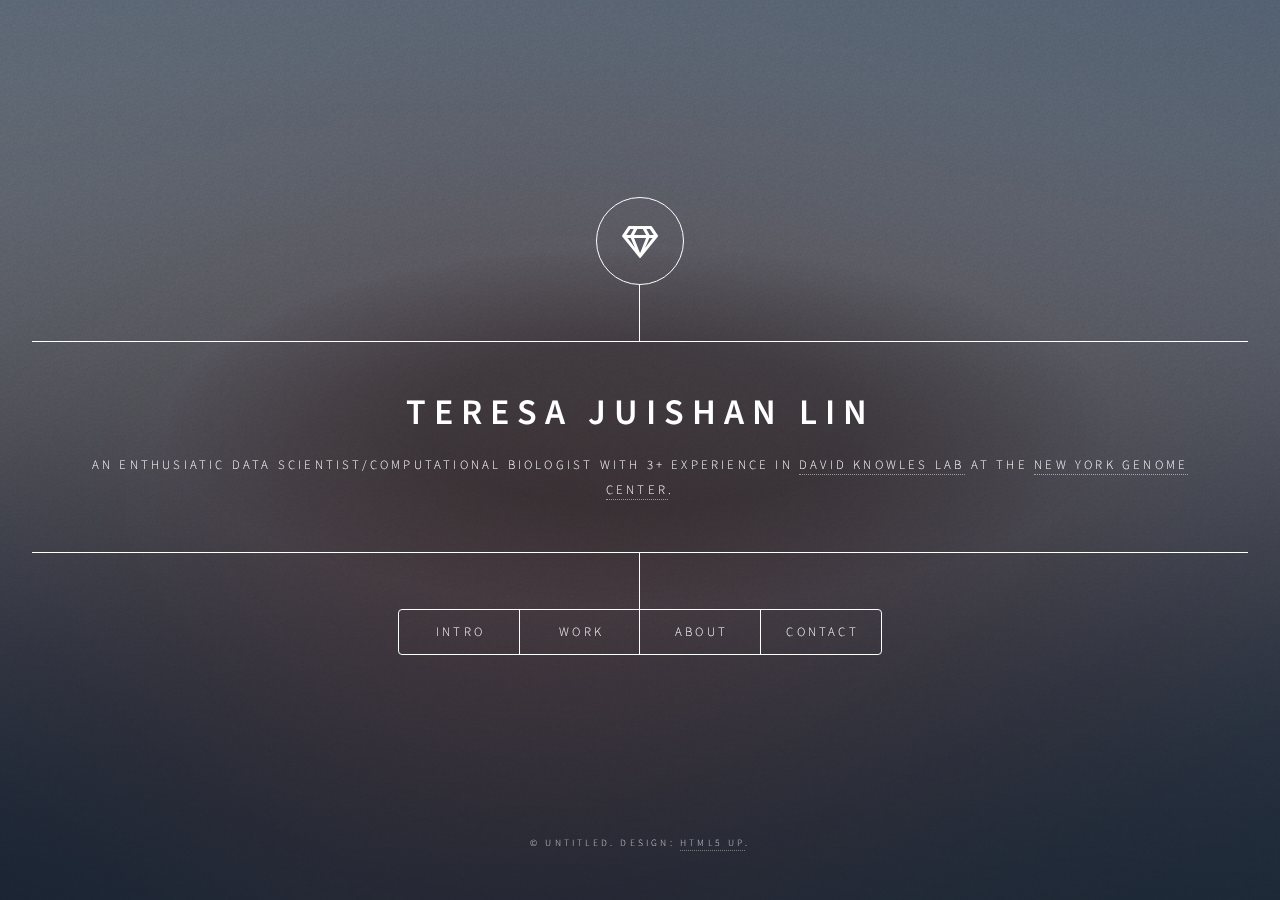
==== commit b7d5560a: "update intro" ====
--- a/html_page/index.html
+++ b/html_page/index.html
@@ -3,6 +3,8 @@
 	Dimension by HTML5 UP
 	html5up.net | @ajlkn
 	Free for personal and commercial use under the CCA 3.0 license (html5up.net/license)
+	follow https://youtu.be/G9FGPLEO0vI
+
 -->
 <html>
 	<head>
@@ -24,9 +26,8 @@
 						</div>
 						<div class="content">
 							<div class="inner">
-								<h1>Dimension</h1>
-								<p>A fully responsive site template designed by <a href="https://html5up.net">HTML5 UP</a> and released<br />
-								for free under the <a href="https://html5up.net/license">Creative Commons</a> license.</p>
+								<h1>Teresa Juishan Lin</h1>
+								<p>An enthusiatic data scientist/computational biologist with 3+ experience in <a href="https://daklab.github.io/">David Knowles lab</a> at the <a href="https://www.nygenome.org/">New York Genome Center</a>.</p>
 							</div>
 						</div>
 						<nav>
@@ -46,9 +47,9 @@
 						<!-- Intro -->
 							<article id="intro">
 								<h2 class="major">Intro</h2>
-								<span class="image main"><img src="images/pic01.jpg" alt="" /></span>
-								<p>Aenean ornare velit lacus, ac varius enim ullamcorper eu. Proin aliquam facilisis ante interdum congue. Integer mollis, nisl amet convallis, porttitor magna ullamcorper, amet egestas mauris. Ut magna finibus nisi nec lacinia. Nam maximus erat id euismod egestas. By the way, check out my <a href="#work">awesome work</a>.</p>
-								<p>Lorem ipsum dolor sit amet, consectetur adipiscing elit. Duis dapibus rutrum facilisis. Class aptent taciti sociosqu ad litora torquent per conubia nostra, per inceptos himenaeos. Etiam tristique libero eu nibh porttitor fermentum. Nullam venenatis erat id vehicula viverra. Nunc ultrices eros ut ultricies condimentum. Mauris risus lacus, blandit sit amet venenatis non, bibendum vitae dolor. Nunc lorem mauris, fringilla in aliquam at, euismod in lectus. Pellentesque habitant morbi tristique senectus et netus et malesuada fames ac turpis egestas. In non lorem sit amet elit placerat maximus. Pellentesque aliquam maximus risus, vel sed vehicula.</p>
+								<span class="image main"><img src="images/Sunflower_pic.jpg" alt="" /></span>
+								<p> Hi! This is Teresa :).</p>
+								<p> Welcome! Nice to see you here.</p>
 							</article>
 
 						<!-- Work -->
